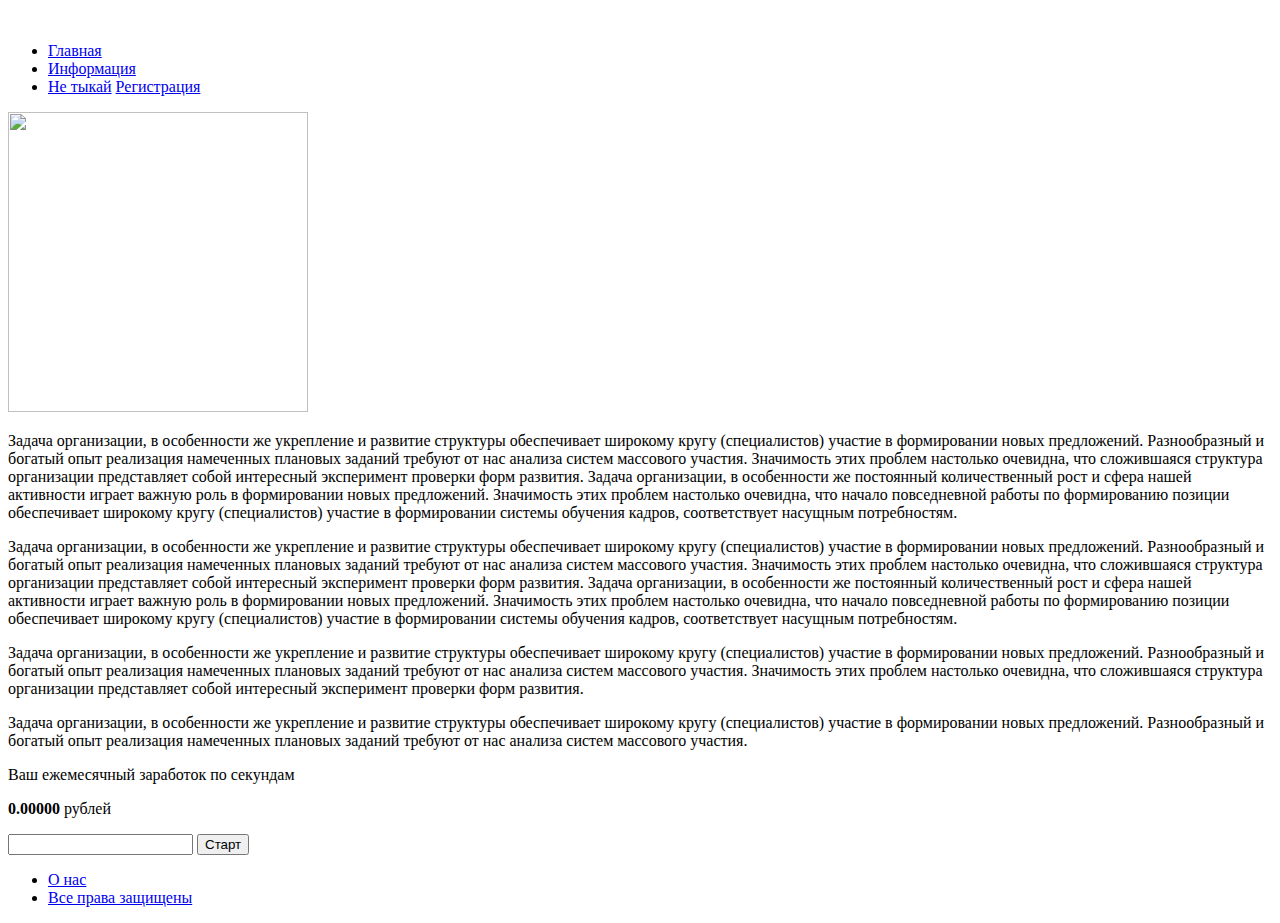
==== index.html @ d9f9e627 "Initial commit" ====
<!DOCTYPE html>
<html lang="ru">
<head>
<script type="text/javascript">
  var earn_month = 0; //Начальное значение дохода в месяц
  var delay = 100; //Задержка
  var cur_earn = 0;
  setInterval("startEarn()", delay);
  function startEarn() {
    var earn_second = earn_month / (30 * 24 * 3600);
    cur_earn += earn_second * delay / 1000;
    document.getElementById('earn').innerHTML = cur_earn.toFixed(5);
  }
  function updateEarn() {
    earn_month = document.formearn.earn_month.value;
    cur_earn = 0;
  }
</script>
<script type="text/javascript">
  function openImageWindow(src) {
    var image = new Image();
    image.src = src;
    var width = image.width;
    var height = image.height;
    window.open(src,"Image","width=" + width + ",height=" + height);
  }
</script>
<meta charset="UTF-8">
<link href="style.css" rel="stylesheet" type="text/css">
<title>Document</title>
</head>
<body>
<div class="all">
<div class="header">
<img src="image/котя.jpg" alt="">
<div class="menu">
<ul>
<li><a href="#">Главная</a></li>
<li><a href="#">Информация</a></li>
<li><a href="DONT_TOCH.html">Не тыкай</a>
    <a href="registration.html">Регистрация</a>
    </li>
</ul>
</div>
</div>
<div class="content">
<div class="content-left">
<img src="https://klike.net/uploads/posts/2019-11/1574605225_22.jpg" alt="" width="300px" height="300px"  onclick = 'openImageWindow(this.src);'>
<p>Задача организации, в особенности же укрепление и развитие структуры обеспечивает широкому кругу (специалистов) участие в формировании новых предложений. Разнообразный и богатый опыт реализация намеченных плановых заданий требуют от нас анализа систем массового участия. Значимость этих проблем настолько очевидна, что сложившаяся структура организации представляет собой интересный эксперимент проверки форм развития. Задача организации, в особенности же постоянный количественный рост и сфера нашей активности играет важную роль в формировании новых предложений. Значимость этих проблем настолько очевидна, что начало повседневной работы по формированию позиции обеспечивает широкому кругу (специалистов) участие в формировании системы обучения кадров, соответствует насущным потребностям.</p>
</div>
<div class="content-right"><p>Задача организации, в особенности же укрепление и развитие структуры обеспечивает широкому кругу (специалистов) участие в формировании новых предложений. Разнообразный и богатый опыт реализация намеченных плановых заданий требуют от нас анализа систем массового участия. Значимость этих проблем настолько очевидна, что сложившаяся структура организации представляет собой интересный эксперимент проверки форм развития. Задача организации, в особенности же постоянный количественный рост и сфера нашей активности играет важную роль в формировании новых предложений. Значимость этих проблем настолько очевидна, что начало повседневной работы по формированию позиции обеспечивает широкому кругу (специалистов) участие в формировании системы обучения кадров, соответствует насущным потребностям.</p>

<p>Задача организации, в особенности же укрепление и развитие структуры обеспечивает широкому кругу (специалистов) участие в формировании новых предложений. Разнообразный и богатый опыт реализация намеченных плановых заданий требуют от нас анализа систем массового участия. Значимость этих проблем настолько очевидна, что сложившаяся структура организации представляет собой интересный эксперимент проверки форм развития.</p>

<p>Задача организации, в особенности же укрепление и развитие структуры обеспечивает широкому кругу (специалистов) участие в формировании новых предложений. Разнообразный и богатый опыт реализация намеченных плановых заданий требуют от нас анализа систем массового участия.
</div>
</div>
Ваш ежемесячный заработок по секундам
<p>
  <b id="earn">0</b> рублей
</p>
<form name="formearn" action="" method="post" onsubmit="return false;">
  <p>
    <input type="text" name="earn_month" />
    <input type="button" value="Старт" onclick="updateEarn()" />
  </p>
</form>
<div class="footer">
<ul>
<li><a href="#">О нас</a></li>
<li><a href="#">Все права защищены</a></li>
</ul>
</div>
</div>
</body>
</html>
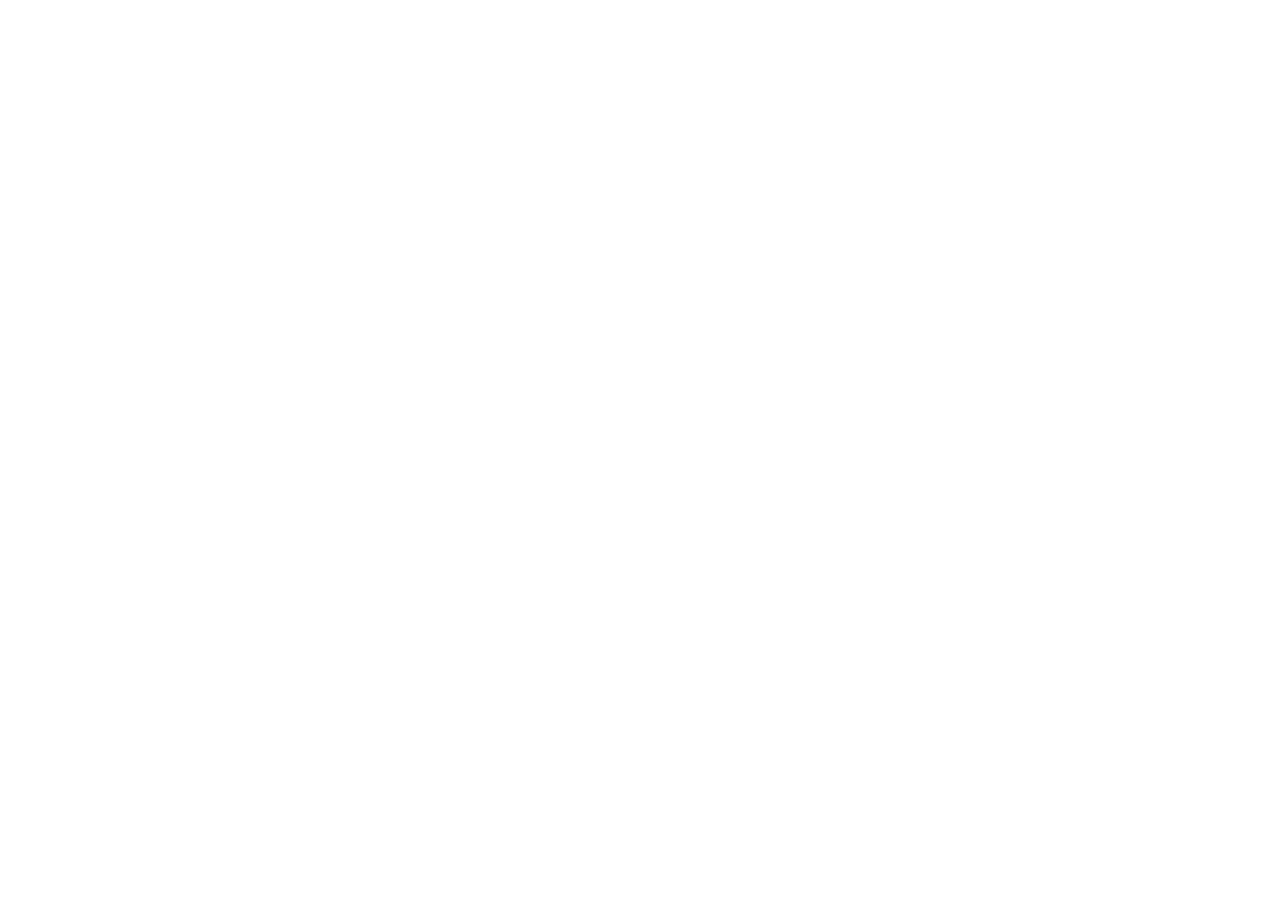
==== commit 08a86299: "Add files via upload" ====
--- a/index.html
+++ b/index.html
@@ -1,76 +1,11 @@
-<!DOCTYPE html>
-<html lang="ru">
-<head>
-<script type="text/javascript">
-  var earn_month = 0; //Начальное значение дохода в месяц
-  var delay = 100; //Задержка
-  var cur_earn = 0;
-  setInterval("startEarn()", delay);
-  function startEarn() {
-    var earn_second = earn_month / (30 * 24 * 3600);
-    cur_earn += earn_second * delay / 1000;
-    document.getElementById('earn').innerHTML = cur_earn.toFixed(5);
-  }
-  function updateEarn() {
-    earn_month = document.formearn.earn_month.value;
-    cur_earn = 0;
-  }
-</script>
-<script type="text/javascript">
-  function openImageWindow(src) {
-    var image = new Image();
-    image.src = src;
-    var width = image.width;
-    var height = image.height;
-    window.open(src,"Image","width=" + width + ",height=" + height);
-  }
-</script>
-<meta charset="UTF-8">
-<link href="style.css" rel="stylesheet" type="text/css">
-<title>Document</title>
-</head>
-<body>
-<div class="all">
-<div class="header">
-<img src="image/котя.jpg" alt="">
-<div class="menu">
-<ul>
-<li><a href="#">Главная</a></li>
-<li><a href="#">Информация</a></li>
-<li><a href="DONT_TOCH.html">Не тыкай</a>
-    <a href="registration.html">Регистрация</a>
-    </li>
-</ul>
-</div>
-</div>
-<div class="content">
-<div class="content-left">
-<img src="https://klike.net/uploads/posts/2019-11/1574605225_22.jpg" alt="" width="300px" height="300px"  onclick = 'openImageWindow(this.src);'>
-<p>Задача организации, в особенности же укрепление и развитие структуры обеспечивает широкому кругу (специалистов) участие в формировании новых предложений. Разнообразный и богатый опыт реализация намеченных плановых заданий требуют от нас анализа систем массового участия. Значимость этих проблем настолько очевидна, что сложившаяся структура организации представляет собой интересный эксперимент проверки форм развития. Задача организации, в особенности же постоянный количественный рост и сфера нашей активности играет важную роль в формировании новых предложений. Значимость этих проблем настолько очевидна, что начало повседневной работы по формированию позиции обеспечивает широкому кругу (специалистов) участие в формировании системы обучения кадров, соответствует насущным потребностям.</p>
-</div>
-<div class="content-right"><p>Задача организации, в особенности же укрепление и развитие структуры обеспечивает широкому кругу (специалистов) участие в формировании новых предложений. Разнообразный и богатый опыт реализация намеченных плановых заданий требуют от нас анализа систем массового участия. Значимость этих проблем настолько очевидна, что сложившаяся структура организации представляет собой интересный эксперимент проверки форм развития. Задача организации, в особенности же постоянный количественный рост и сфера нашей активности играет важную роль в формировании новых предложений. Значимость этих проблем настолько очевидна, что начало повседневной работы по формированию позиции обеспечивает широкому кругу (специалистов) участие в формировании системы обучения кадров, соответствует насущным потребностям.</p>
+<!DOCTYPE HTML PUBLIC "-//W3C//DTD HTML 4.01//EN"
+  "http://www.w3.org/TR/html4/strict.dtd">
+<html>
+ <head>
+   <meta http-equiv="Content-Type" content="text/html; charset=utf-8">
+     <link rel="stylesheet" href="styles/styles.css">
+ </head>
+ <body>
 
-<p>Задача организации, в особенности же укрепление и развитие структуры обеспечивает широкому кругу (специалистов) участие в формировании новых предложений. Разнообразный и богатый опыт реализация намеченных плановых заданий требуют от нас анализа систем массового участия. Значимость этих проблем настолько очевидна, что сложившаяся структура организации представляет собой интересный эксперимент проверки форм развития.</p>
-
-<p>Задача организации, в особенности же укрепление и развитие структуры обеспечивает широкому кругу (специалистов) участие в формировании новых предложений. Разнообразный и богатый опыт реализация намеченных плановых заданий требуют от нас анализа систем массового участия.
-</div>
-</div>
-Ваш ежемесячный заработок по секундам
-<p>
-  <b id="earn">0</b> рублей
-</p>
-<form name="formearn" action="" method="post" onsubmit="return false;">
-  <p>
-    <input type="text" name="earn_month" />
-    <input type="button" value="Старт" onclick="updateEarn()" />
-  </p>
-</form>
-<div class="footer">
-<ul>
-<li><a href="#">О нас</a></li>
-<li><a href="#">Все права защищены</a></li>
-</ul>
-</div>
-</div>
-</body>
-</html>+ </body>
+</html>
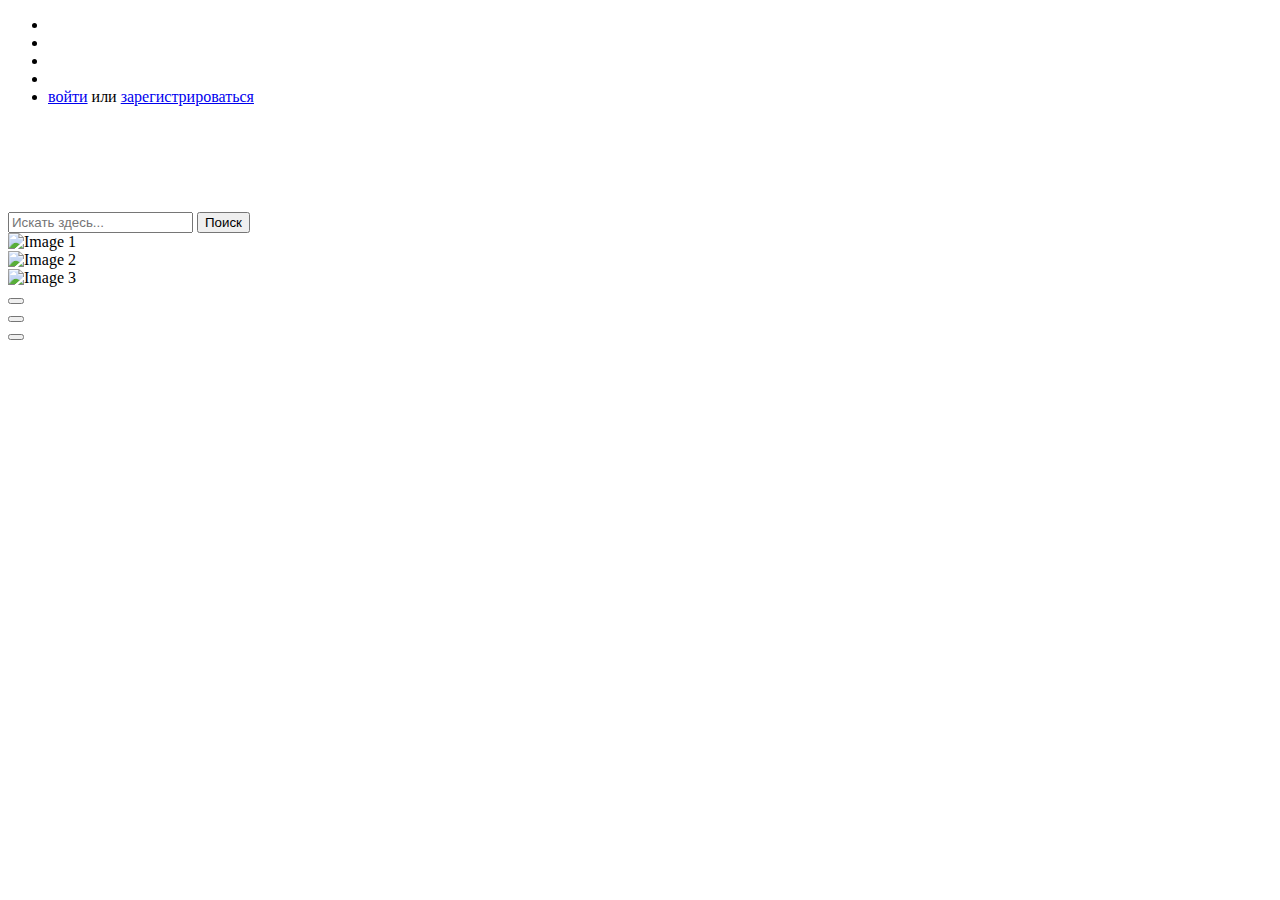
==== commit 002a8ca7: "Add files via upload" ====
--- a/index.html
+++ b/index.html
@@ -6,6 +6,74 @@
      <link rel="stylesheet" href="styles/styles.css">
  </head>
  <body>
+<div class="header">
+  <div class = "logo">
+  </div>
+  <ul class="header_menu">
+    <li class="vk"></li>
+    <li class="dzen"></li>
+    <li class="vc"></li>
+    <li class="bot"></li>
+    <li class="registration"><a href="#">войти</a> или <a href="#">зарегистрироваться</a></li>
+  </ul>
+</div>
+<div class="tops">
+  <div class=""><img src="" alt=""> <a href="#"></a> </div>
+  <div class=""> <img src="" alt=""><a href="#"></a> </div>
+  <div class=""> <img src="" alt=""> <a href="#"></a></div>
+  <div class=""> <img src="" alt=""><a href="#"></a> </div>
+  <div class=""> <img src="" alt=""><a href="#"></a> </div>
+</div>
+<div class="searcher">
+<form action="" method="get">
+  <input name="s" placeholder="Искать здесь..." type="search">
+  <button type="submit">Поиск</button>
+</form>
 
+</div>
+
+<div class="news">
+  <div class="carousel">
+    <div class="carousel-inner">
+      <div class="carousel-item">
+        <img src="image1.jpg" alt="Image 1">
+      </div>
+      <div class="carousel-item">
+        <img src="image2.jpg" alt="Image 2">
+      </div>
+      <div class="carousel-item">
+        <img src="image3.jpg" alt="Image 3">
+      </div>
+    </div>
+  </div>
+<div class="news_blocks">
+  <div class="news_content"><button type="button" name="button"></button></div>
+  <div class="news_content"><button type="button" name="button"></button></div>
+  <div class="news_content"><button type="button" name="button"></button></div>
+</div>
+</div>
+<div class="restorant_carousel">
+
+</div>
+<script type="text/javascript">
+  let currentIndex = 0;
+const carouselItems = document.querySelectorAll('.carousel-item');
+function goToSlide(index) {
+  if (index &lt; 0) {
+    index = carouselItems.length - 1;
+  } else if (index &gt;= carouselItems.length) {
+    index = 0;
+  }
+  currentIndex = index;
+  document.querySelector('.carousel-inner').style.transform = `translateX(-${currentIndex * 100}%)`;
+}
+function goToNextSlide() {
+  goToSlide(currentIndex + 1);
+}
+function goToPrevSlide() {
+  goToSlide(currentIndex - 1);
+}
+setInterval(goToNextSlide, 3000); // автоматическая прокрутка каждые 3 секунды
+</script>
  </body>
 </html>
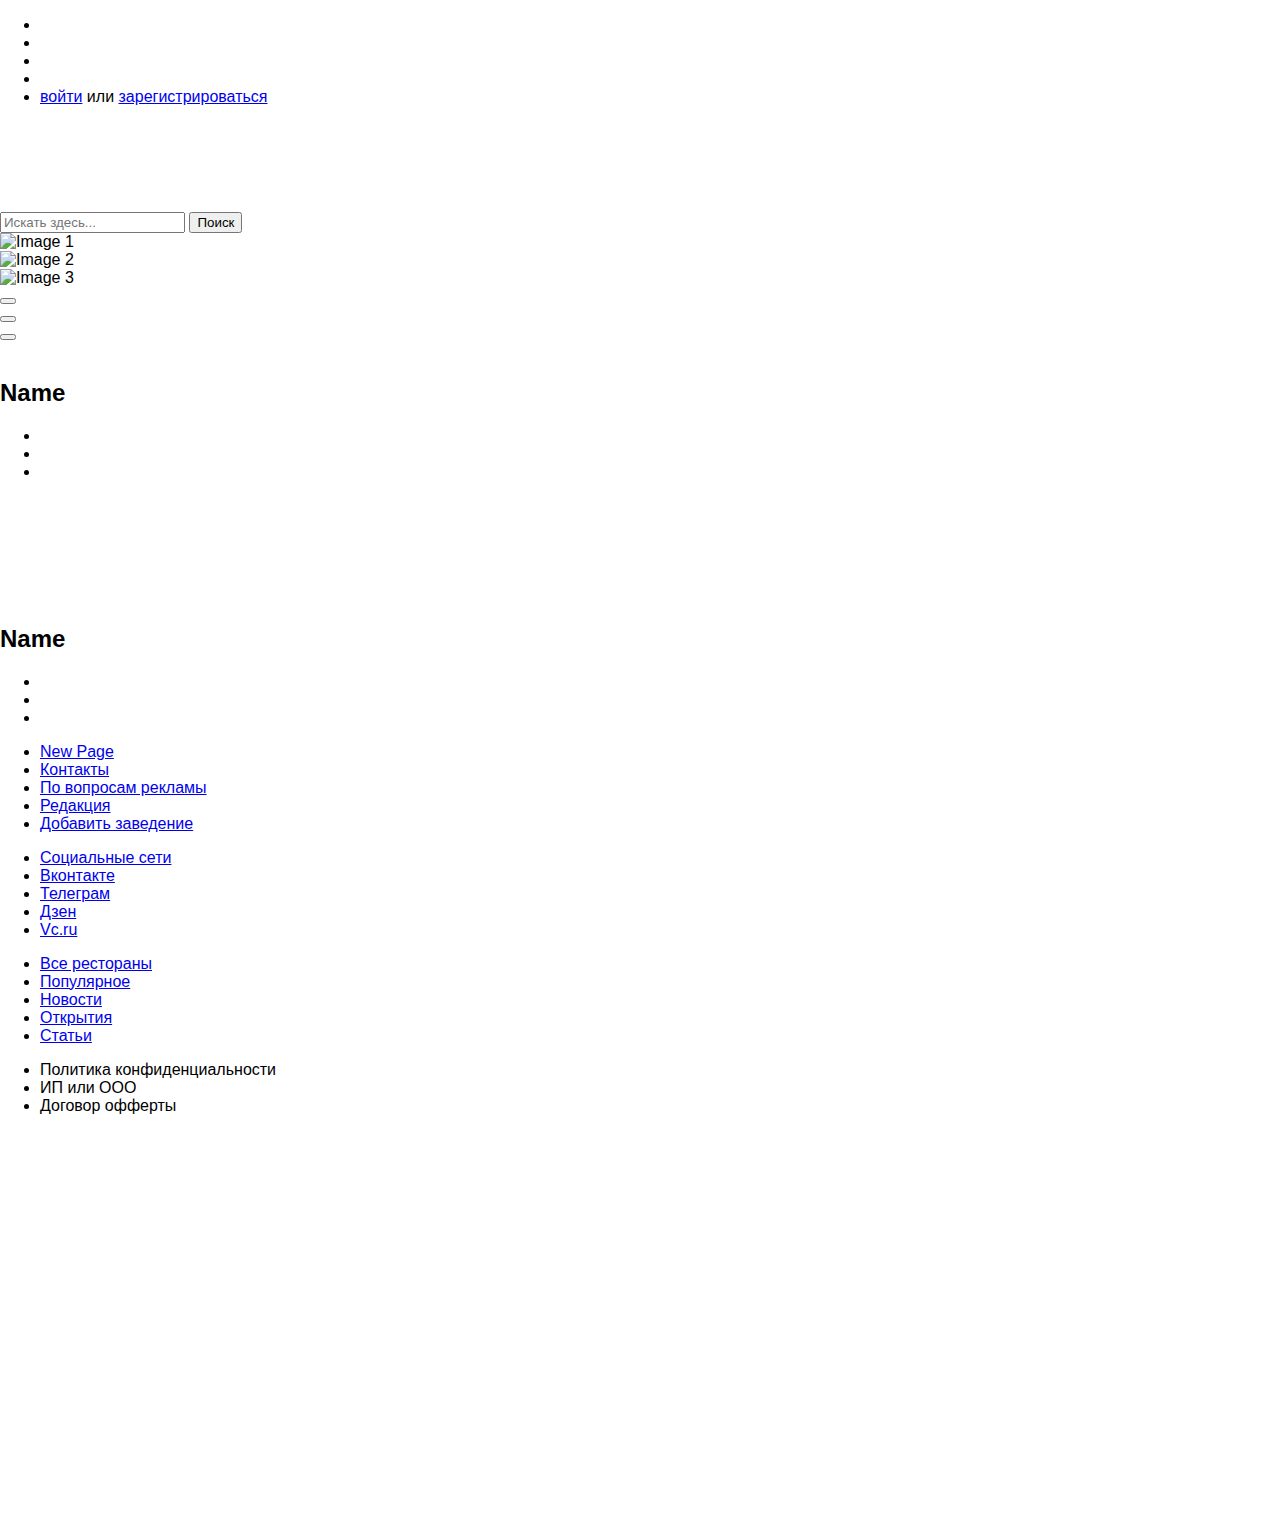
==== commit 2432bcd3: "Add files via upload" ====
--- a/index.html
+++ b/index.html
@@ -4,6 +4,32 @@
  <head>
    <meta http-equiv="Content-Type" content="text/html; charset=utf-8">
      <link rel="stylesheet" href="styles/styles.css">
+     <script crossorigin src="https://unpkg.com/@babel/standalone@7/babel.min.js"></script>
+    <!-- To make the map appear, you must add your apikey -->
+    <script src="https://api-maps.yandex.ru/v3/?apikey=89704e85-859b-48fa-9070-3e8ea19025a0&lang=ru_RU">
+    </script>
+  <script>
+      initMap();
+
+      async function initMap() {
+          await ymaps3.ready;
+
+          const {YMap, YMapDefaultSchemeLayer} = ymaps3;
+
+          const map = new YMap(
+              document.getElementById('map'),
+              {
+                  location: {
+                      center: [49.106414, 55.796127],
+                      zoom: 10
+                  }
+              }
+          );
+
+          map.addChild(new YMapDefaultSchemeLayer());
+      }
+  </script>
+     <style> html, body, #app { width: 100%; height: 100%; margin: 0; padding: 0; font-family: Arial, Helvetica, sans-serif; } .toolbar { position: absolute; z-index: 1000; top: 0; left: 0; display: flex; align-items: center; padding: 16px; } .toolbar a { padding: 16px; }  </style>
  </head>
  <body>
 <div class="header">
@@ -52,28 +78,82 @@
   <div class="news_content"><button type="button" name="button"></button></div>
 </div>
 </div>
-<div class="restorant_carousel">
+<div class="restorant_carousel_top">
+
+<div class="restorant_card">
+
+    <div class="restorant_image">
+      <img src="" alt="">
+    </div>
+
+    <div class="restorant_text">
+    <h2 class="restorant_name">Name</h2>
+    <ul class="restorant_description">
+      <li class="restorant_street"></li>
+      <li class="restorant_metro"></li>
+      <li class="restorant_feature"></li>
+    </ul>
+      </div>
 
 </div>
-<script type="text/javascript">
-  let currentIndex = 0;
-const carouselItems = document.querySelectorAll('.carousel-item');
-function goToSlide(index) {
-  if (index &lt; 0) {
-    index = carouselItems.length - 1;
-  } else if (index &gt;= carouselItems.length) {
-    index = 0;
-  }
-  currentIndex = index;
-  document.querySelector('.carousel-inner').style.transform = `translateX(-${currentIndex * 100}%)`;
-}
-function goToNextSlide() {
-  goToSlide(currentIndex + 1);
-}
-function goToPrevSlide() {
-  goToSlide(currentIndex - 1);
-}
-setInterval(goToNextSlide, 3000); // автоматическая прокрутка каждые 3 секунды
-</script>
+
+
+
+</div>
+
+<div class="often seek">
+  <div class=""><img src="" alt=""> <a href="#"></a> </div>
+  <div class=""> <img src="" alt=""><a href="#"></a> </div>
+  <div class=""> <img src="" alt=""> <a href="#"></a></div>
+  <div class=""> <img src="" alt=""><a href="#"></a> </div>
+  <div class=""> <img src="" alt=""><a href="#"></a> </div>
+</div>
+<div class="restorant_carousel_popular">
+<div class="restorant_card">
+
+    <div class="restorant_image">
+      <img src="" alt="">
+    </div>
+
+    <div class="restorant_text">
+    <h2 class="restorant_name">Name</h2>
+    <ul class="restorant_description">
+      <li class="restorant_street"></li>
+      <li class="restorant_metro"></li>
+      <li class="restorant_feature"></li>
+    </ul>
+      </div>
+
+</div>
+</div>
+<div class="footer">
+  <ul>
+    <li><a href="#">New Page</a></li>
+    <li><a href="#">Контакты</a></li>
+    <li><a href="#">По вопросам рекламы</a></li>
+    <li><a href="#">Редакция</a></li>
+    <li><a href="#">Добавить заведение</a></li>
+  </ul>
+  <ul>
+    <li><a href="#">Социальные сети</a></li>
+    <li><a href="#">Вконтакте</a></li>
+    <li><a href="#">Телеграм</a></li>
+    <li><a href="#">Дзен</a></li>
+    <li><a href="#">Vc.ru</a></li>
+  </ul>
+  <ul>
+    <li><a href="#">Все рестораны</a></li>
+    <li><a href="#">Популярное</a></li>
+    <li><a href="#">Новости</a></li>
+    <li><a href="#">Открытия</a></li>
+    <li><a href="#">Статьи</a></li>
+  </ul>
+  <ul>
+    <li>Политика конфиденциальности</li>
+    <li>ИП или ООО</li>
+    <li>Договор офферты</li>
+  </ul>
+</div>
+ <div id="map" style="width: 600px; height: 400px"></div>
  </body>
 </html>
